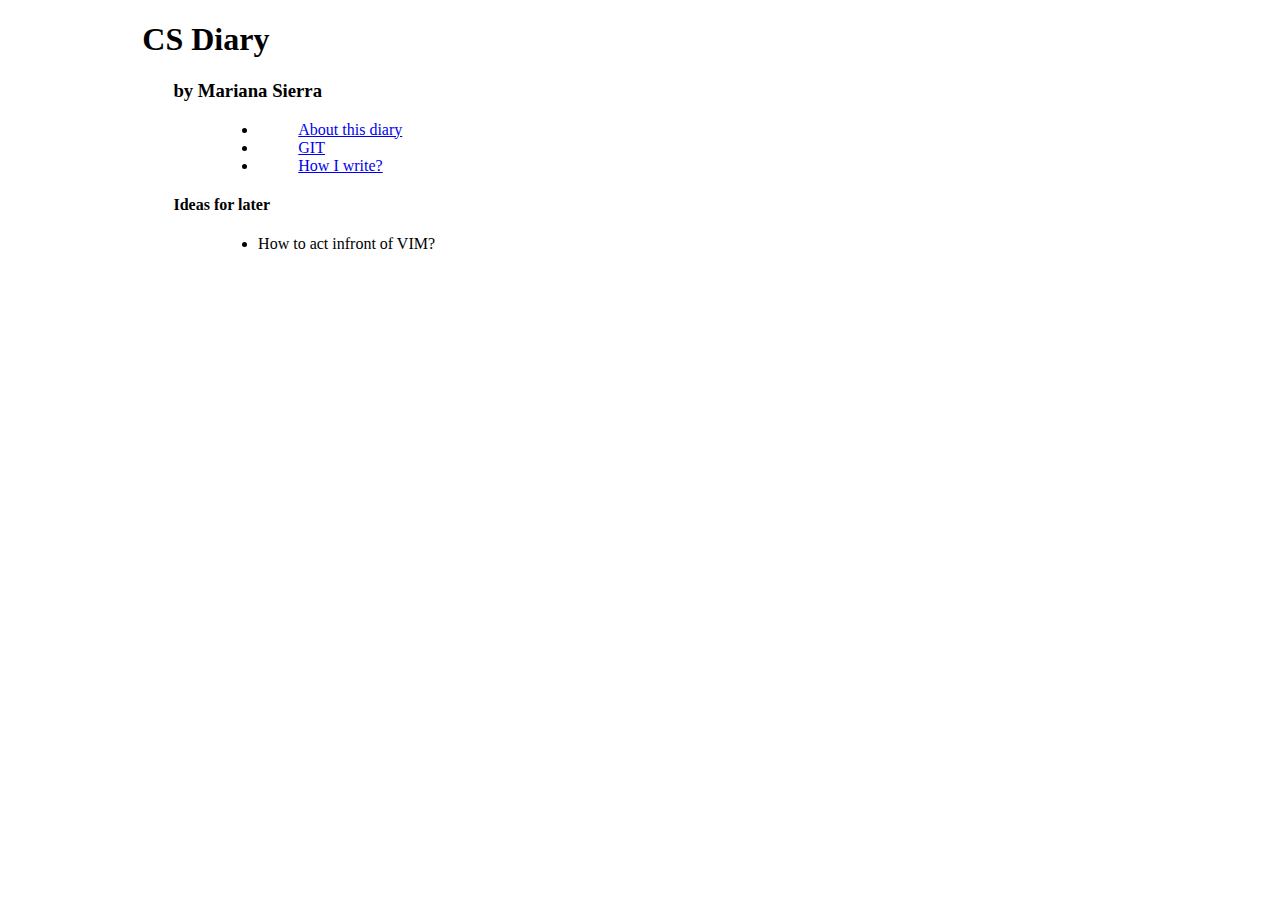
==== index.html @ 998912ff "Creation of index, about, writing and git, basic structure and info" ====
<!DOCTYPE html>
<html lang="en">

<head>
    <meta charset="UTF-8">
    <meta name="viewport" content="width=device-width, initial-scale=1.0">
    <meta http-equiv="X-UA-Compatible" content="ie=edge">
    <title>Home</title>
    <link rel="stylesheet" href="style.css">
</head>

<body>
    <h1>CS Diary</h1>
    <h3>by Mariana Sierra</h3>
    <ul>
        <li><a href="about.html">About this diary</a>
        </li>
        <li><a href="git.html">GIT</a></li>
        <li><a href="write.html">How I write?</a></li>
    </ul>

    <h4>Ideas for later</h4>
    <ul>
        <li>How to act infront of VIM?</li>
    </ul>
</body>

</html>
---- style.css ----
* {
    margin-left: 5%;
    margin-right: 5%;
}

h1 {
    margin-left: 2%;
}
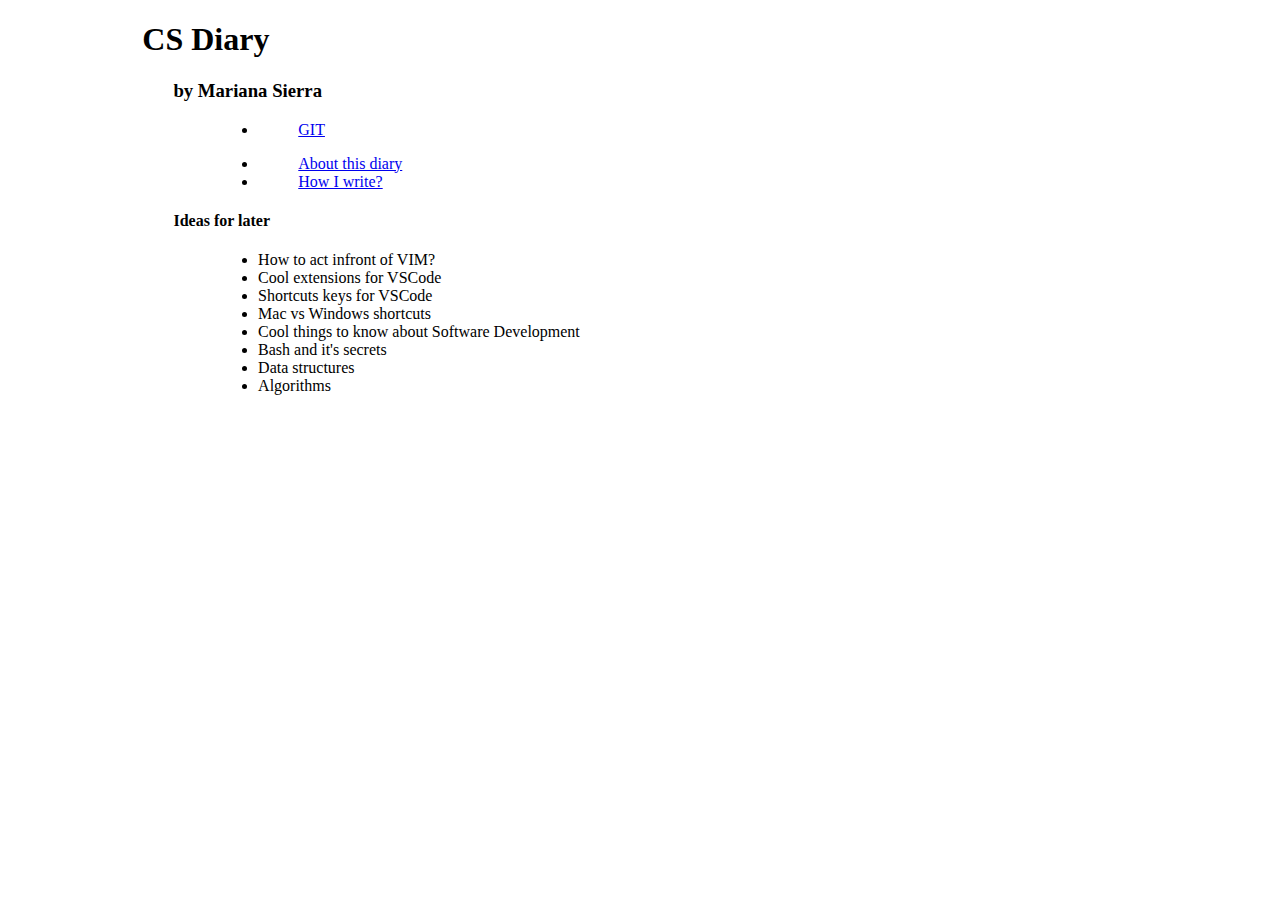
==== commit e4cca7ab: "New ideas for writing about" ====
--- a/index.html
+++ b/index.html
@@ -13,15 +13,23 @@
     <h1>CS Diary</h1>
     <h3>by Mariana Sierra</h3>
     <ul>
-        <li><a href="about.html">About this diary</a>
-        </li>
         <li><a href="git.html">GIT</a></li>
+    </ul>
+    <ul>
+        <li><a href="about.html">About this diary</a></li>
         <li><a href="write.html">How I write?</a></li>
     </ul>
 
     <h4>Ideas for later</h4>
     <ul>
         <li>How to act infront of VIM?</li>
+        <li>Cool extensions for VSCode</li>
+        <li>Shortcuts keys for VSCode</li>
+        <li>Mac vs Windows shortcuts</li>
+        <li>Cool things to know about Software Development</li>
+        <li>Bash and it's secrets</li>
+        <li>Data structures</li>
+        <li>Algorithms</li>
     </ul>
 </body>
 
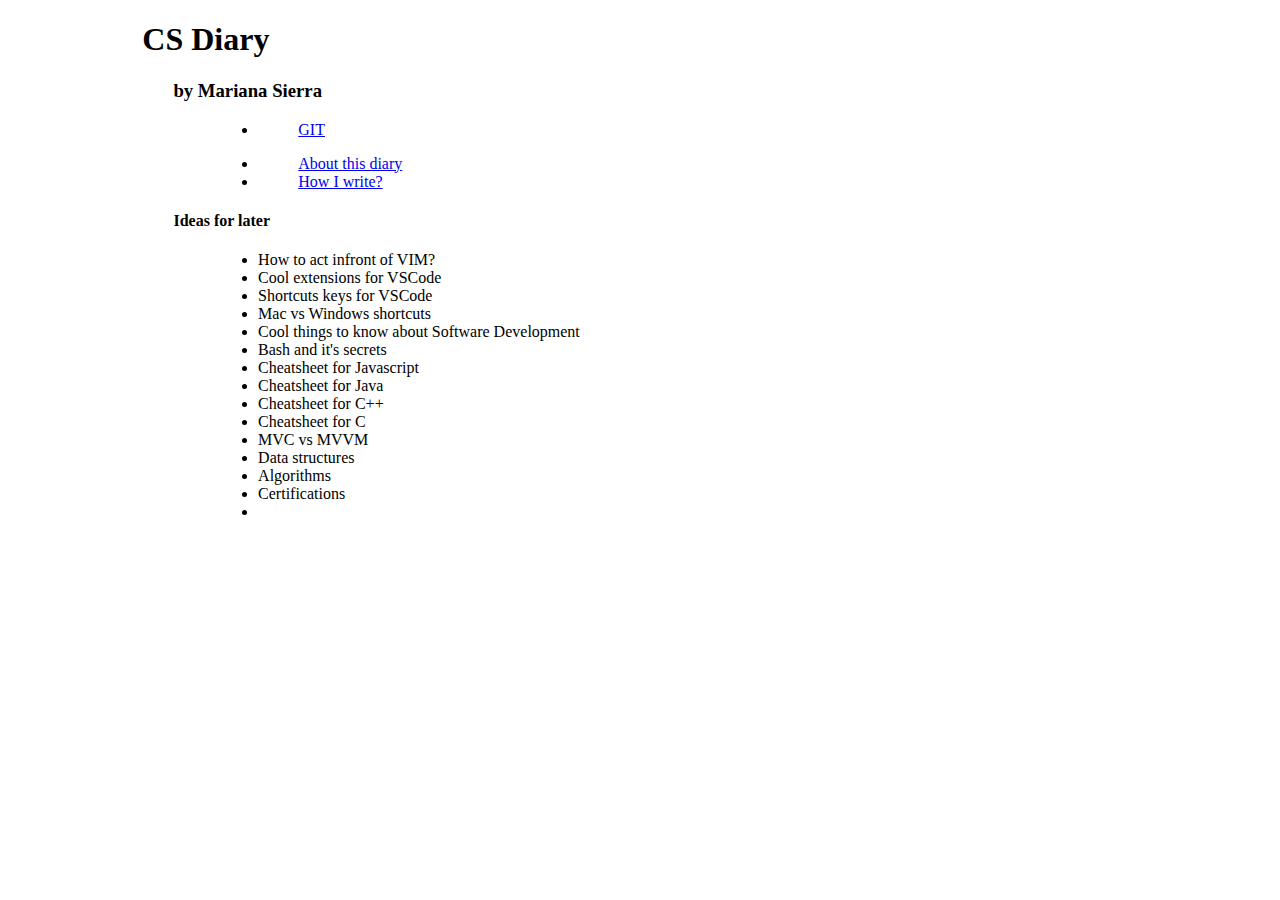
==== commit 0e9e34c9: "More cool stuff to write about" ====
--- a/index.html
+++ b/index.html
@@ -28,8 +28,15 @@
         <li>Mac vs Windows shortcuts</li>
         <li>Cool things to know about Software Development</li>
         <li>Bash and it's secrets</li>
+        <li>Cheatsheet for Javascript</li>
+        <li>Cheatsheet for Java</li>
+        <li>Cheatsheet for C++</li>
+        <li>Cheatsheet for C</li>
+        <li>MVC vs MVVM</li>
         <li>Data structures</li>
         <li>Algorithms</li>
+        <li>Certifications</li>
+        <li></li>
     </ul>
 </body>
 
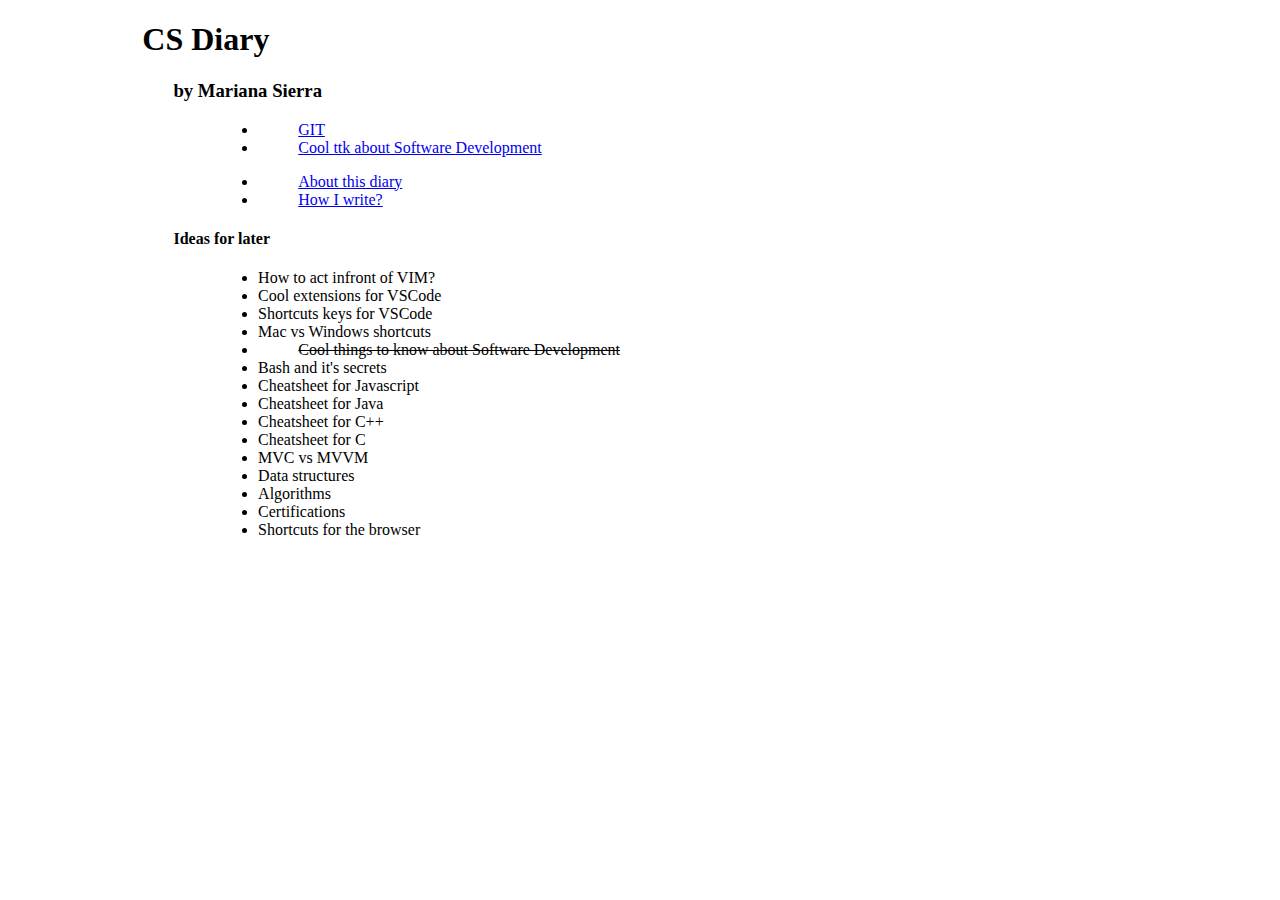
==== commit 81e0cc44: "index change" ====
--- a/index.html
+++ b/index.html
@@ -14,6 +14,7 @@
     <h3>by Mariana Sierra</h3>
     <ul>
         <li><a href="git.html">GIT</a></li>
+        <li><a href="swe.html">Cool ttk about Software Development</a></li>
     </ul>
     <ul>
         <li><a href="about.html">About this diary</a></li>
@@ -26,7 +27,7 @@
         <li>Cool extensions for VSCode</li>
         <li>Shortcuts keys for VSCode</li>
         <li>Mac vs Windows shortcuts</li>
-        <li>Cool things to know about Software Development</li>
+        <li><s>Cool things to know about Software Development</s></li>
         <li>Bash and it's secrets</li>
         <li>Cheatsheet for Javascript</li>
         <li>Cheatsheet for Java</li>
@@ -36,7 +37,7 @@
         <li>Data structures</li>
         <li>Algorithms</li>
         <li>Certifications</li>
-        <li></li>
+        <li>Shortcuts for the browser</li>
     </ul>
 </body>
 
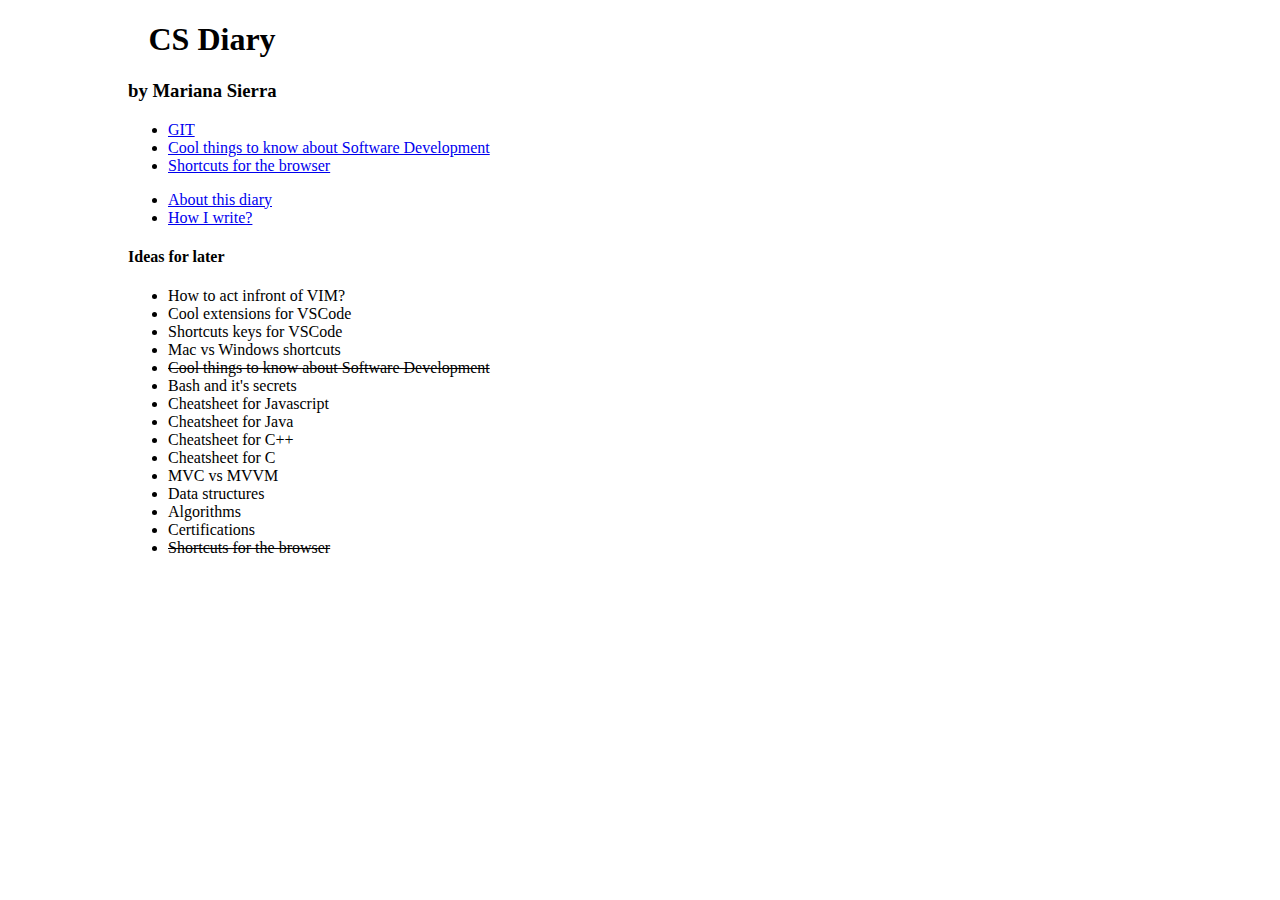
==== commit b6a62c66: "Shortcuts for the browser" ====
--- a/index.html
+++ b/index.html
@@ -14,7 +14,8 @@
     <h3>by Mariana Sierra</h3>
     <ul>
         <li><a href="git.html">GIT</a></li>
-        <li><a href="swe.html">Cool ttk about Software Development</a></li>
+        <li><a href="swe.html">Cool things to know about Software Development</a></li>
+        <li><a href="browser.html">Shortcuts for the browser</a></li>
     </ul>
     <ul>
         <li><a href="about.html">About this diary</a></li>
@@ -37,7 +38,7 @@
         <li>Data structures</li>
         <li>Algorithms</li>
         <li>Certifications</li>
-        <li>Shortcuts for the browser</li>
+        <li><s>Shortcuts for the browser</s></li>
     </ul>
 </body>
 
--- a/style.css
+++ b/style.css
@@ -1,8 +1,13 @@
-* {
-    margin-left: 5%;
-    margin-right: 5%;
+body {
+    margin-left: 10%;
+    margin-right: 10%;
 }
 
 h1 {
     margin-left: 2%;
+}
+
+table, th, td {
+    border: 1px solid black;
+
 }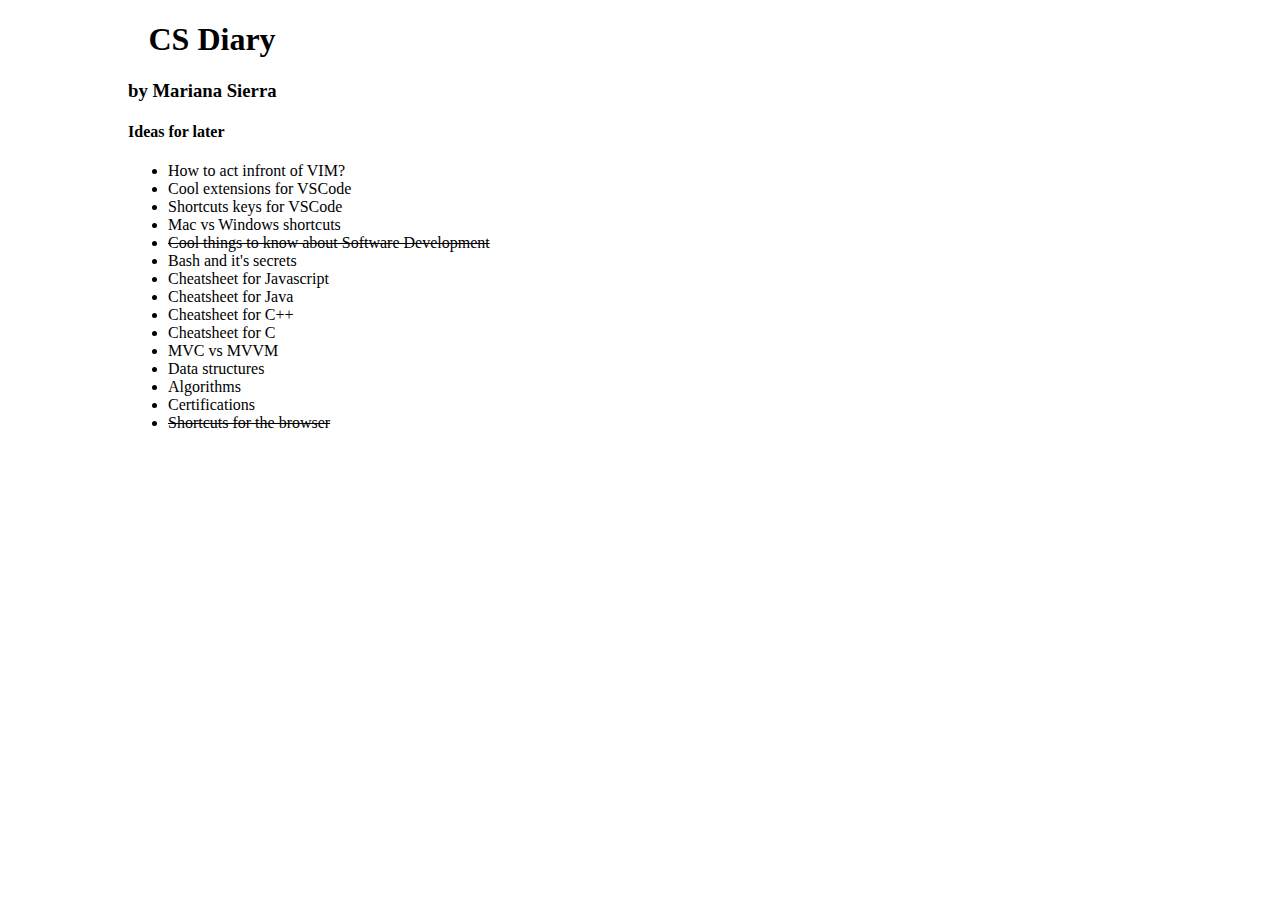
==== commit b33ced44: "Merge pull request #9 from marsrmx/Jun2020" ====
--- a/index.html
+++ b/index.html
@@ -5,22 +5,13 @@
     <meta charset="UTF-8">
     <meta name="viewport" content="width=device-width, initial-scale=1.0">
     <meta http-equiv="X-UA-Compatible" content="ie=edge">
-    <title>Home</title>
+    <title>CS Diary</title>
     <link rel="stylesheet" href="style.css">
 </head>
 
 <body>
     <h1>CS Diary</h1>
     <h3>by Mariana Sierra</h3>
-    <ul>
-        <li><a href="git.html">GIT</a></li>
-        <li><a href="swe.html">Cool things to know about Software Development</a></li>
-        <li><a href="browser.html">Shortcuts for the browser</a></li>
-    </ul>
-    <ul>
-        <li><a href="about.html">About this diary</a></li>
-        <li><a href="write.html">How I write?</a></li>
-    </ul>
 
     <h4>Ideas for later</h4>
     <ul>
